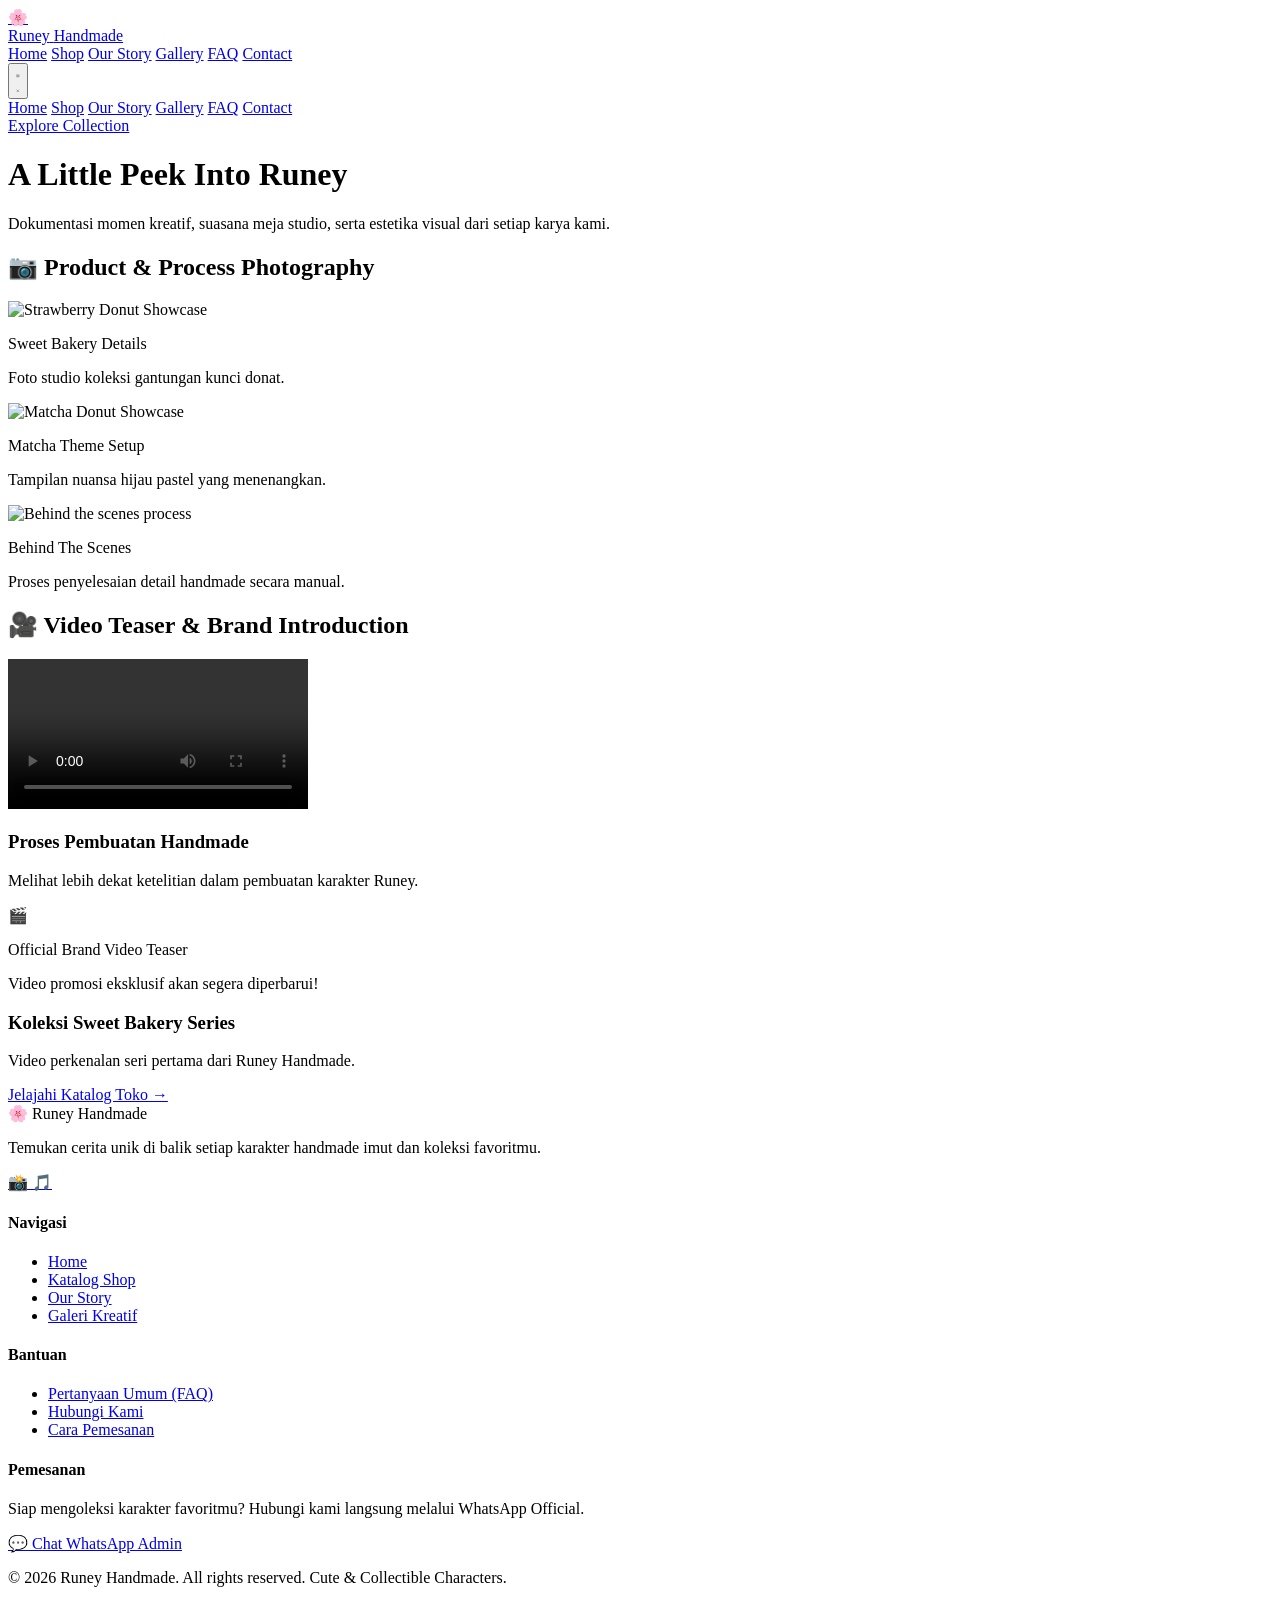
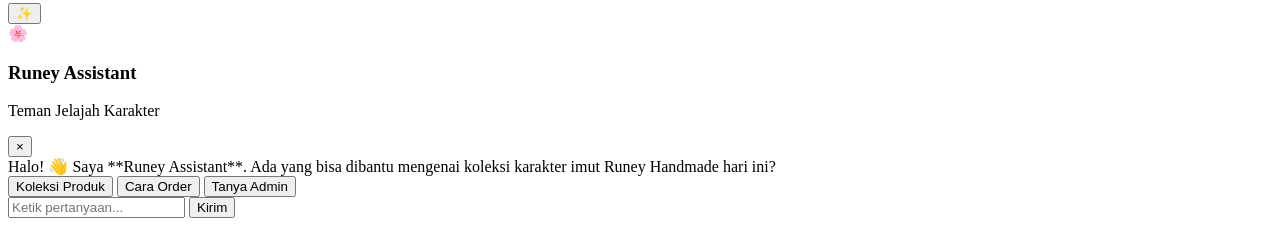
==== gallery.html @ 0931a08d "first commit runey" ====
<!DOCTYPE html>
<html lang="en">
<head>
    <meta charset="UTF-8">
    <meta name="viewport" content="width=device-width, initial-scale=1.0">
    <title>Document</title>

    <link href="https://fonts.googleapis.com/css2?family=Fredoka:wght@400;500;600&family=Quicksand:wght@400;500;600;700&display=swap" rel="stylesheet">

    <script src="https://cdn.tailwindcss.com"></script>
    <script>
    tailwind.config = {
        theme: {
        extend: {
            colors: {
            runey: {
                pink: '#FBAD9E',
                yellow: '#FFE072',
                green: '#A8D6A0',
                cream: '#FFF8F2',
                brown: '#5A4038',
                'pink-hover': '#f99784',
                'brown-light': '#7a5a50'
            }
            },
            fontFamily: {
            handwritten: ['"Fredoka"', 'cursive', 'sans-serif'],
            sans: ['"Quicksand"', 'sans-serif']
            },
            borderRadius: {
            'cute': '1.5rem',
            'cute-lg': '2.5rem'
            },
            boxShadow: {
            'cute': '0 8px 24px -4px rgba(90, 64, 56, 0.08)',
            'cute-hover': '0 12px 32px -4px rgba(90, 64, 56, 0.15)',
            }
        }
        }
    }
    </script>
</head>
<body class="bg-runey-cream text-runey-brown min-h-screen flex flex-col font-sans">

  <!-- Reusable Navigation Bar Header -->
  <div id="navbar-container"></div>

  <main class="flex-grow py-12">
    <div class="max-w-7xl mx-auto px-4 sm:px-6 lg:px-8 space-y-16">
      
      <!-- Heading -->
      <div class="text-center max-w-2xl mx-auto space-y-3">
        <h1 class="text-4xl sm:text-5xl font-bold font-handwritten text-runey-brown">
          A Little Peek Into Runey
        </h1>
        <p class="text-sm sm:text-base text-runey-brown/80">
          Dokumentasi momen kreatif, suasana meja studio, serta estetika visual dari setiap karya kami.
        </p>
      </div>

      <!-- Photo Gallery Section -->
      <div class="space-y-6">
        <h2 class="text-2xl font-bold font-handwritten flex items-center gap-2">
          <span>📷</span> <span>Product & Process Photography</span>
        </h2>
        
        <div class="grid grid-cols-1 sm:grid-cols-2 md:grid-cols-3 gap-6">
          <div class="cute-card overflow-hidden group">
            <img src="https://images.unsplash.com/photo-1551024709-8f23befc6f87?auto=format&fit=crop&w=600&q=80" alt="Strawberry Donut Showcase" class="w-full h-64 object-cover group-hover:scale-105 transition-transform duration-300">
            <div class="p-4 bg-white">
              <p class="font-handwritten font-bold text-base">Sweet Bakery Details</p>
              <p class="text-xs text-runey-brown/70">Foto studio koleksi gantungan kunci donat.</p>
            </div>
          </div>

          <div class="cute-card overflow-hidden group">
            <img src="https://images.unsplash.com/photo-1509440159596-0249088772ff?auto=format&fit=crop&w=600&q=80" alt="Matcha Donut Showcase" class="w-full h-64 object-cover group-hover:scale-105 transition-transform duration-300">
            <div class="p-4 bg-white">
              <p class="font-handwritten font-bold text-base">Matcha Theme Setup</p>
              <p class="text-xs text-runey-brown/70">Tampilan nuansa hijau pastel yang menenangkan.</p>
            </div>
          </div>

          <div class="cute-card overflow-hidden group">
            <img src="https://images.unsplash.com/photo-1527515637462-cff94eecc1ac?auto=format&fit=crop&w=600&q=80" alt="Behind the scenes process" class="w-full h-64 object-cover group-hover:scale-105 transition-transform duration-300">
            <div class="p-4 bg-white">
              <p class="font-handwritten font-bold text-base">Behind The Scenes</p>
              <p class="text-xs text-runey-brown/70">Proses penyelesaian detail handmade secara manual.</p>
            </div>
          </div>
        </div>
      </div>

      <!-- Video Showcase Section -->
      <div class="space-y-6">
        <h2 class="text-2xl font-bold font-handwritten flex items-center gap-2">
          <span>🎥</span> <span>Video Teaser & Brand Introduction</span>
        </h2>

        <div class="grid grid-cols-1 lg:grid-cols-2 gap-8">
          <!-- HTML5 Video Player Placeholder -->
          <div class="bg-white p-4 rounded-cute border border-runey-pink/20 space-y-3">
            <div class="aspect-video bg-runey-brown/10 rounded-xl overflow-hidden flex items-center justify-center">
              <video controls class="w-full h-full object-cover">
                <source src="https://assets.mixkit.co/videos/preview/mixkit-craftsman-working-with-clay-in-his-workshop-41139-large.mp4" type="video/mp4">
                Browser kamu tidak mendukung pemutar video HTML5.
              </video>
            </div>
            <h3 class="font-handwritten font-bold text-lg">Proses Pembuatan Handmade</h3>
            <p class="text-xs text-runey-brown/70">Melihat lebih dekat ketelitian dalam pembuatan karakter Runey.</p>
          </div>

          <!-- Interactive Embedded Preview -->
          <div class="bg-white p-4 rounded-cute border border-runey-pink/20 space-y-3 flex flex-col justify-between">
            <div class="aspect-video bg-runey-yellow/20 rounded-xl flex items-center justify-center border border-dashed border-runey-pink">
              <div class="text-center p-6 space-y-2">
                <span class="text-4xl">🎬</span>
                <p class="font-handwritten font-bold text-base text-runey-brown">Official Brand Video Teaser</p>
                <p class="text-xs text-runey-brown/70">Video promosi eksklusif akan segera diperbarui!</p>
              </div>
            </div>
            <div>
              <h3 class="font-handwritten font-bold text-lg">Koleksi Sweet Bakery Series</h3>
              <p class="text-xs text-runey-brown/70">Video perkenalan seri pertama dari Runey Handmade.</p>
            </div>
          </div>
        </div>
      </div>

      <!-- CTA -->
      <div class="text-center pt-6">
        <a href="shop.html" class="cute-btn-primary text-sm px-8 py-3">
          <span>Jelajahi Katalog Toko &rarr;</span>
        </a>
      </div>

    </div>
  </main>

  <!-- Reusable Footer -->
  <div id="footer-container"></div>

  <!-- Reusable Chatbot -->
  <div id="chatbot-container"></div>

  <!-- Scripts -->
  <script src="js/config.js"></script>
  <script src="js/components.js"></script>
  <script src="js/main.js"></script>
</body>
</html>
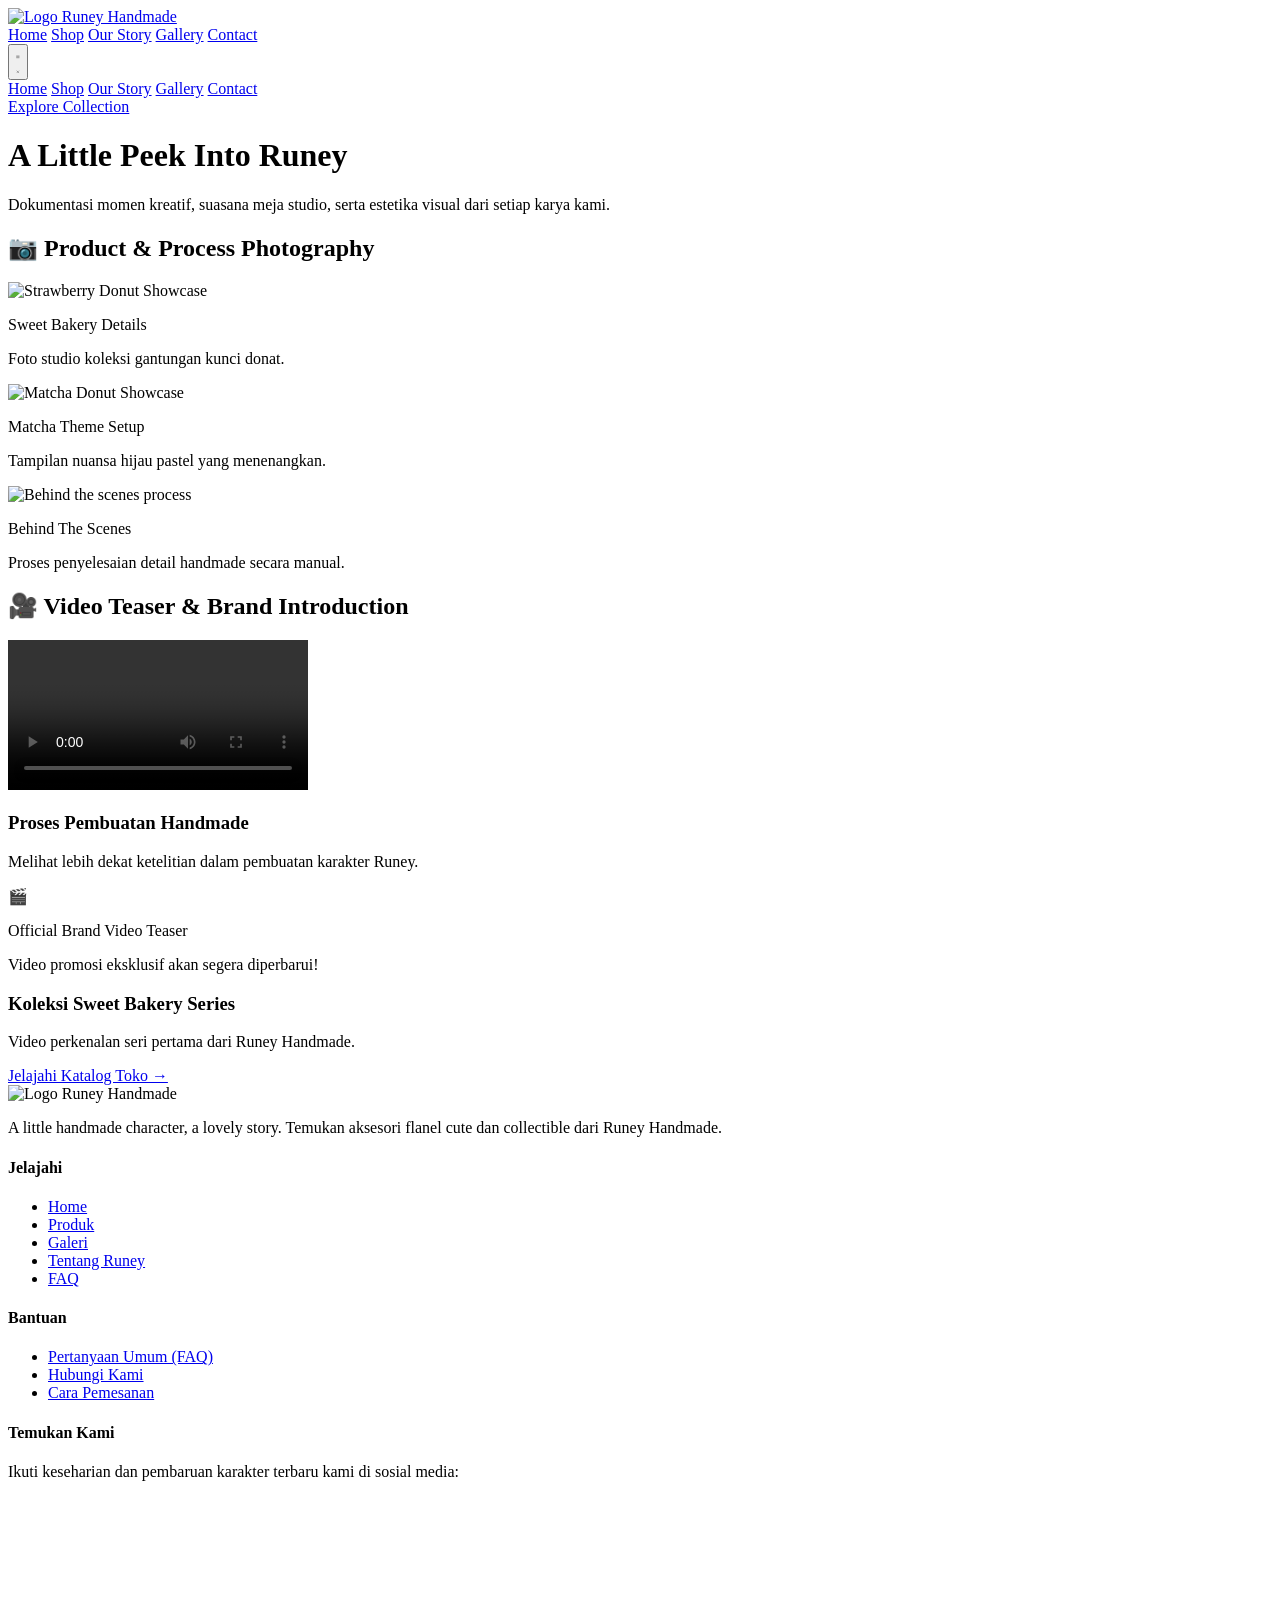
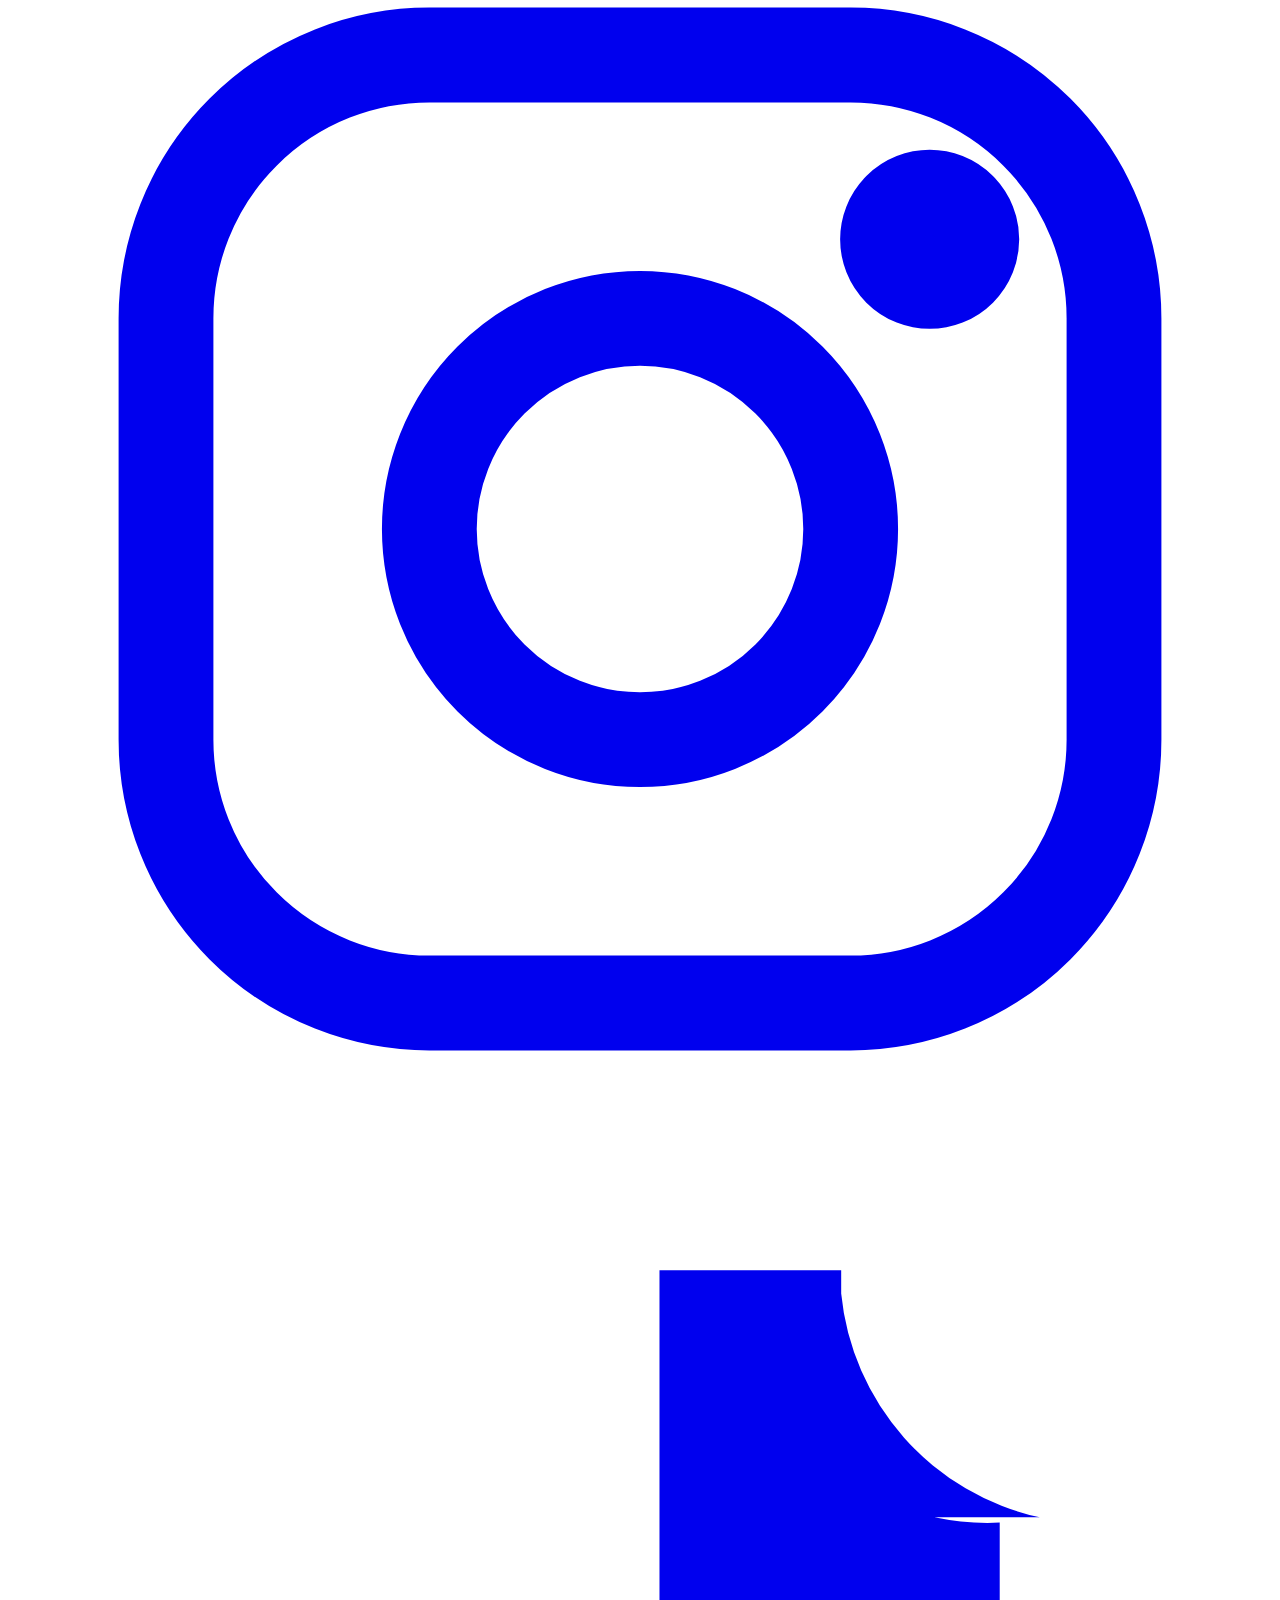
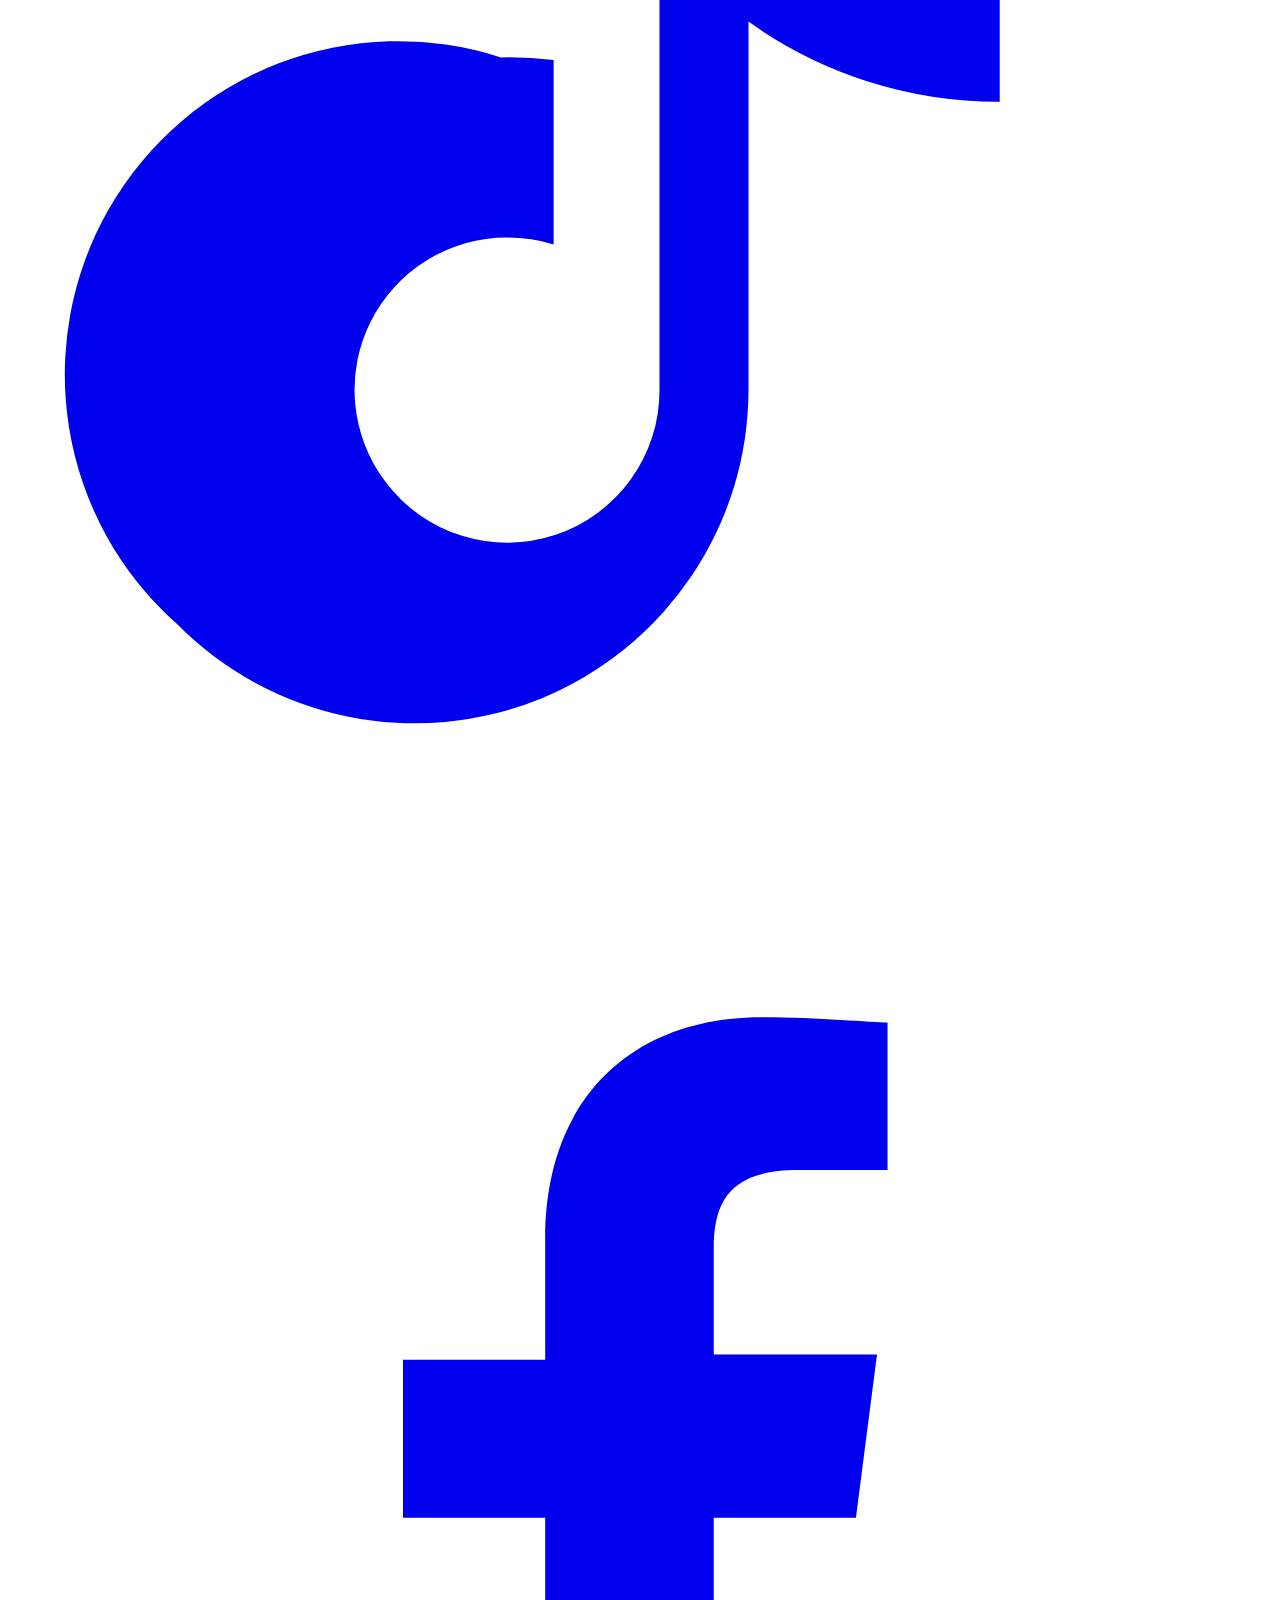
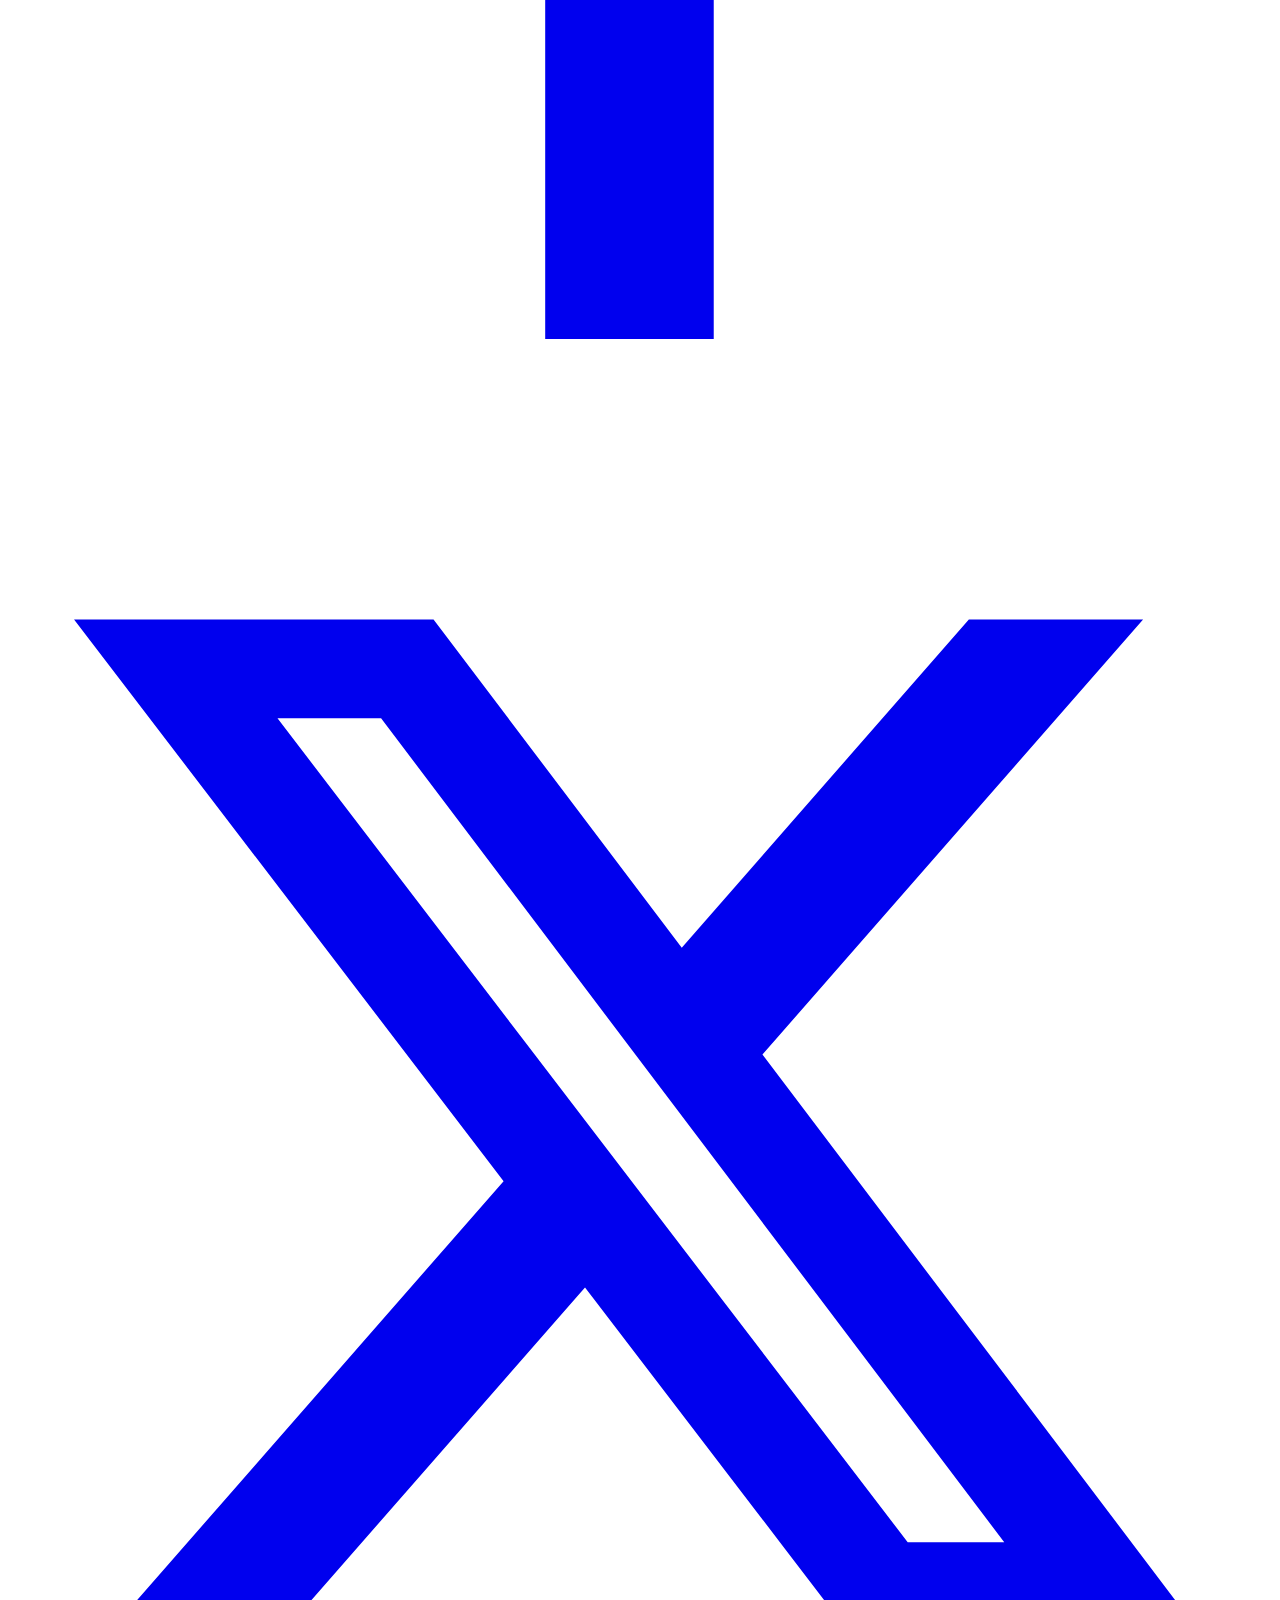
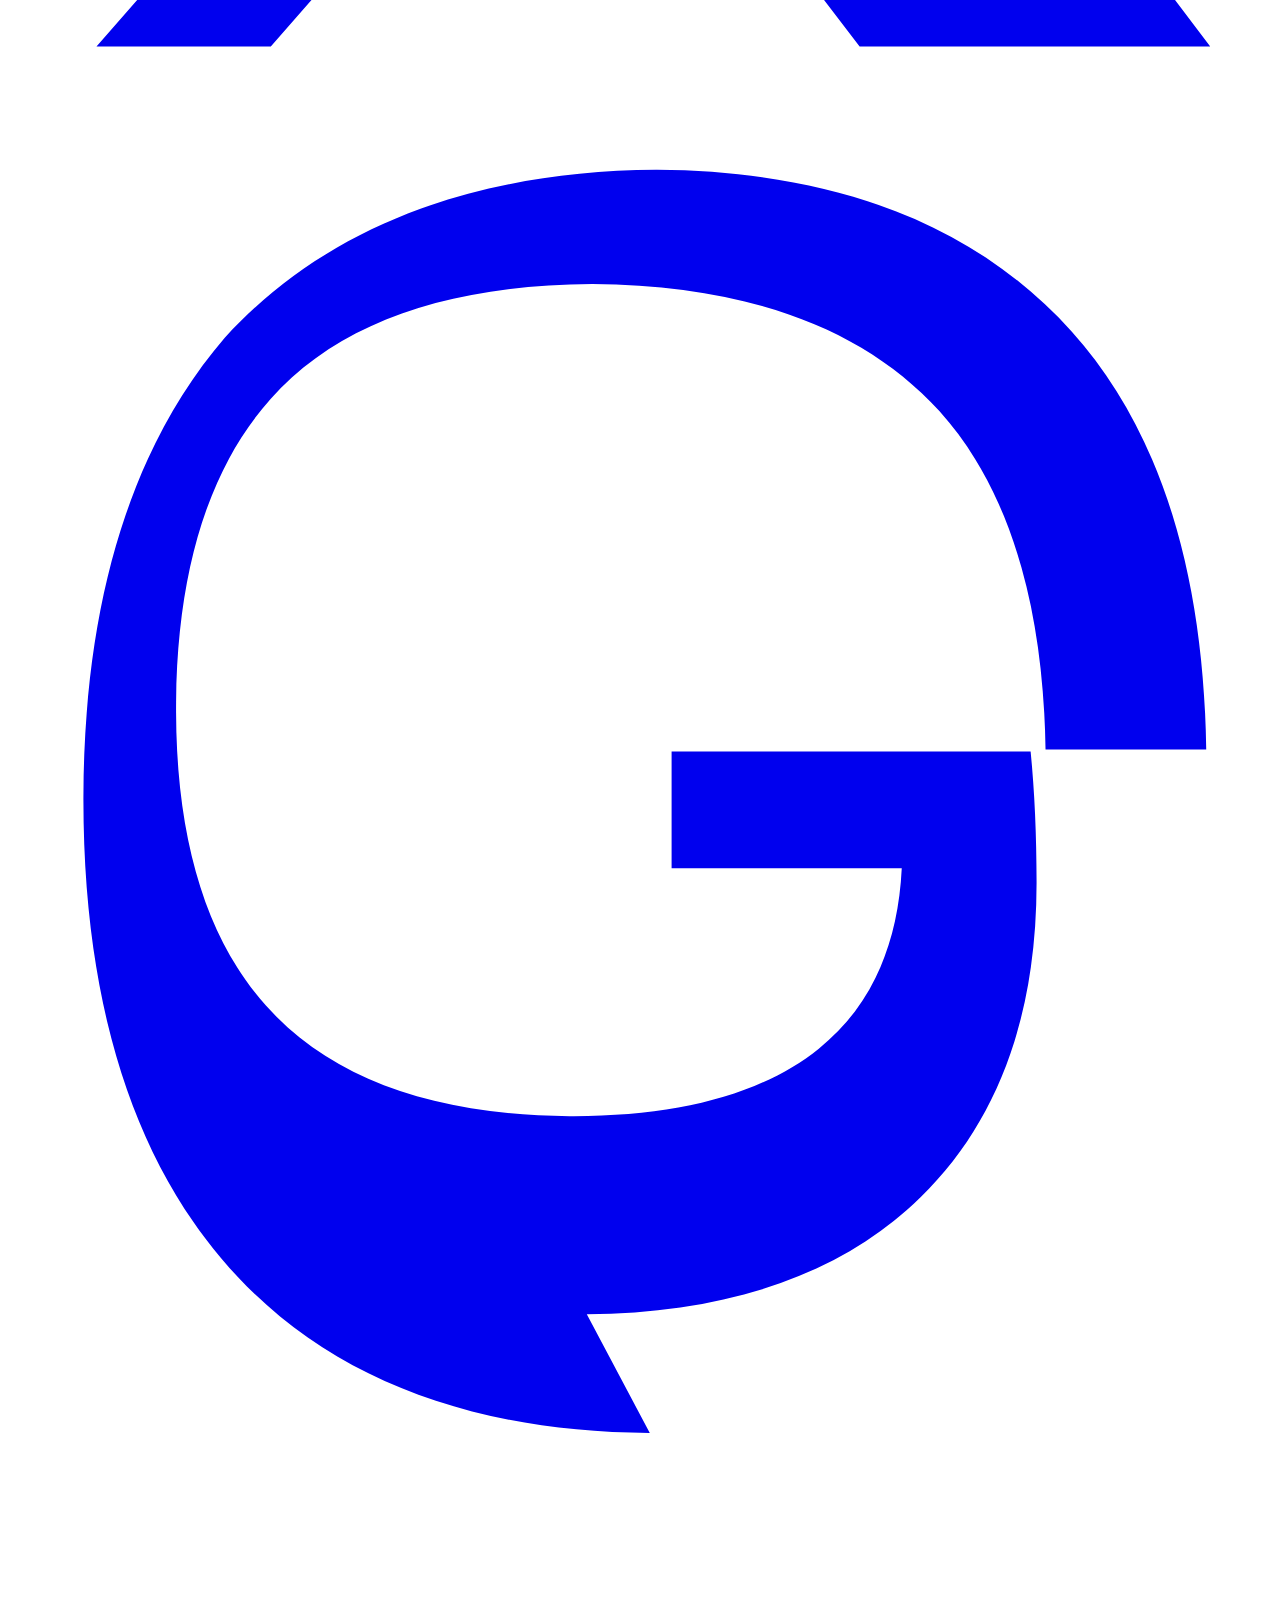
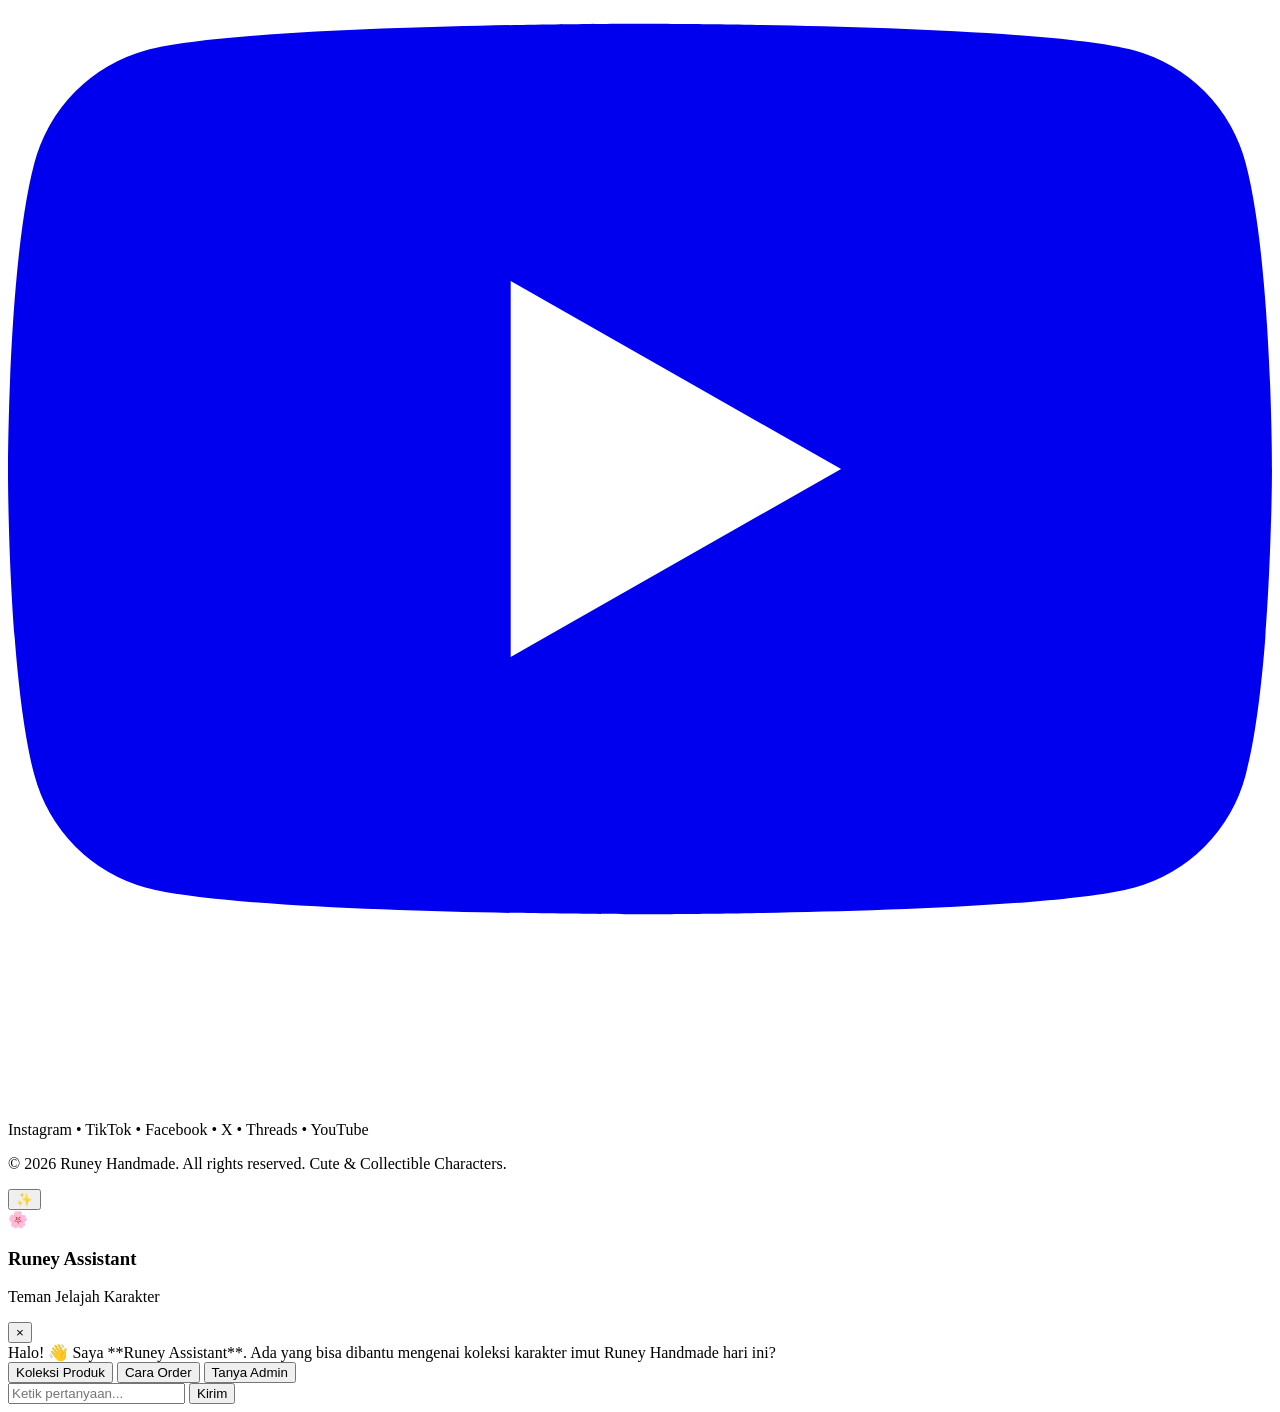
==== commit 56e9b072: "perubahan home page" ====
--- a/gallery.html
+++ b/gallery.html
@@ -45,7 +45,7 @@
   <!-- Reusable Navigation Bar Header -->
   <div id="navbar-container"></div>
 
-  <main class="flex-grow py-12">
+  <main class="flex-grow py-12 md:py-32">
     <div class="max-w-7xl mx-auto px-4 sm:px-6 lg:px-8 space-y-16">
       
       <!-- Heading -->
